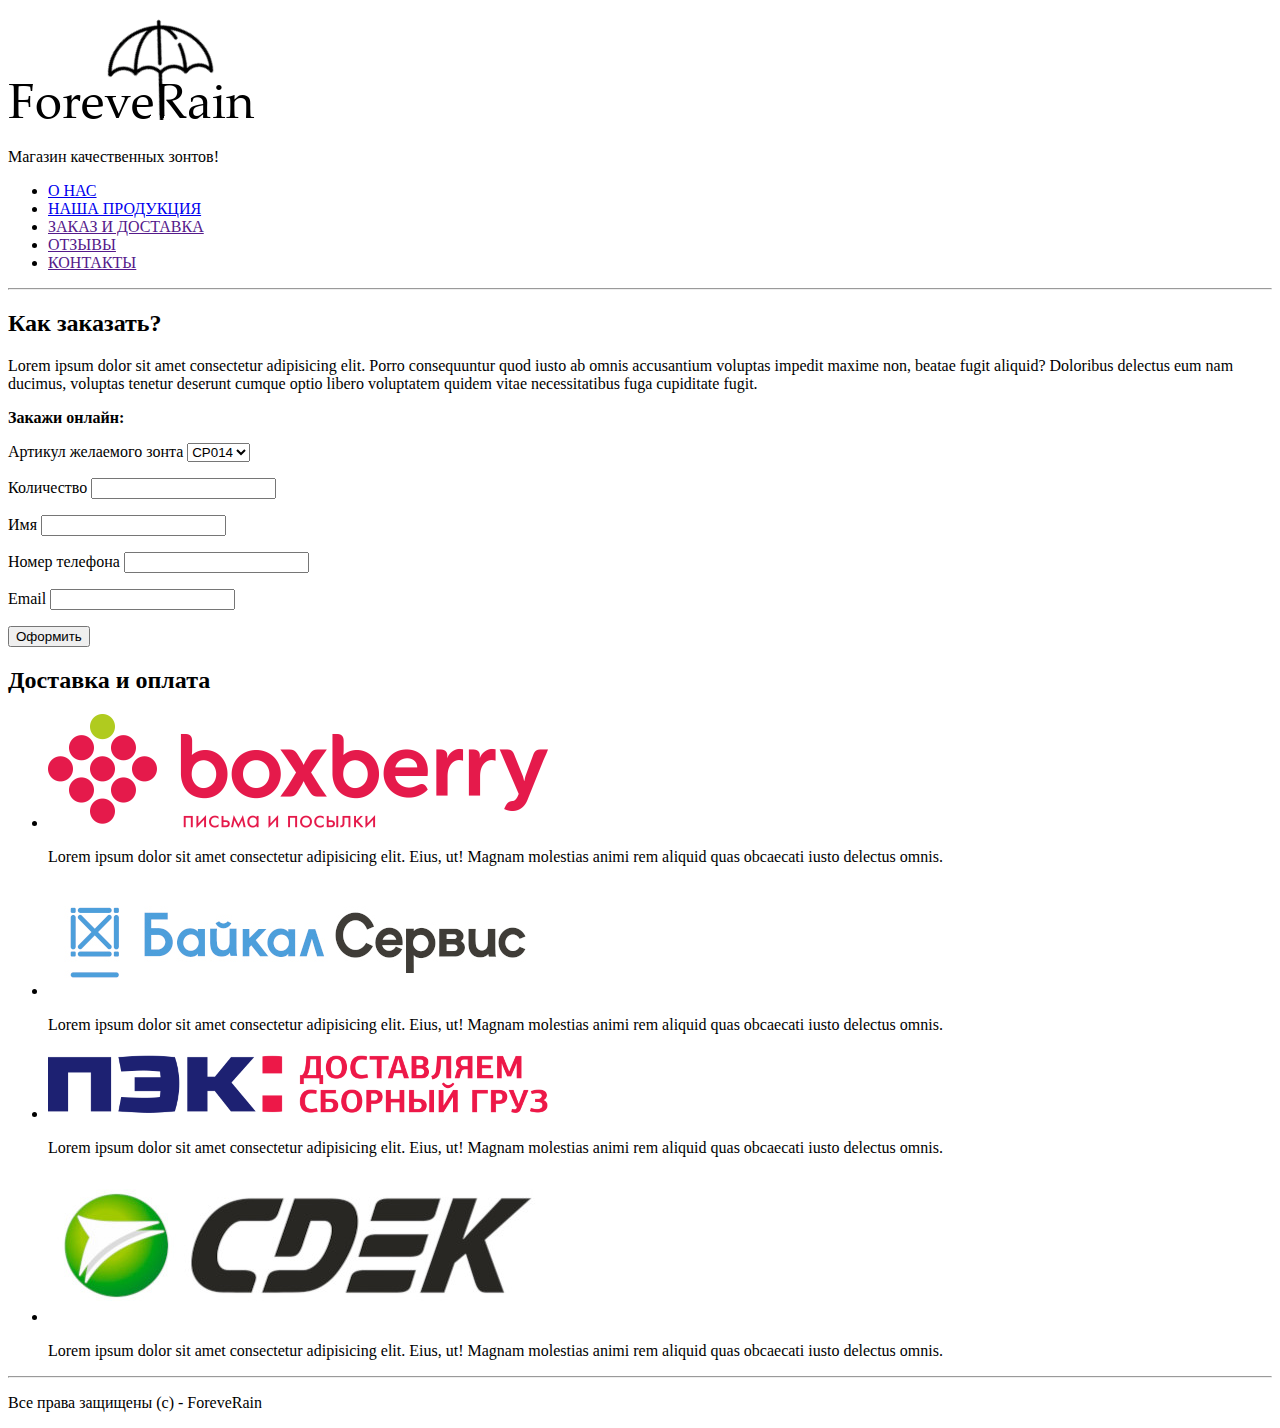
==== html/order.html @ 1b15a10b "added files for project" ====
<!DOCTYPE html>
<html lang="en">
<head>
    <meta charset="UTF-8">
    <meta name="viewport" content="width=device-width, initial-scale=1.0">
    <title>Заказ и доставка ForeveRain</title>
    <link rel="stylesheet" href="../CSS/style.css">
</head>
<body>
    <header>
        <img src="../img/logo.png" alt="">
        <p class="tagline">Магазин качественных зонтов!</p>
        <ul>
            <li><a href="../index.html" class="ul__link">О НАС</a></li>
            <li><a href="product.html" class="ul__link">НАША ПРОДУКЦИЯ</a></li>
            <li><a href="" class="ul__link">ЗАКАЗ И ДОСТАВКА</a></li>
            <li><a href="" class="ul__link">ОТЗЫВЫ</a></li>
            <li><a href="" class="ul__link">КОНТАКТЫ</a></li>
        </ul>
        <hr>
    </header>
    <main>
        <section>
            <h2 class="order-title">Как заказать?</h2>
                <p class="how_to_delivery">Lorem ipsum dolor sit amet consectetur adipisicing elit. Porro consequuntur quod iusto ab omnis accusantium voluptas impedit maxime non, beatae fugit aliquid? Doloribus delectus eum nam ducimus, voluptas tenetur deserunt cumque optio libero voluptatem quidem vitae necessitatibus fuga cupiditate fugit.</p>
                <p style="font-weight: bold;">Закажи онлайн:</p>
            <form action="">
                <p>Артикул желаемого зонта 
                <select name="" id="">
                    <option value="">CP014</option>
                </select></p>
                    <p>Количество <input type="number" min="1"></p>
                    <p>Имя <input type="text"></p>
                    <p>Номер телефона <input type="text"></p>
                    <p>Email <input type="email"></p>
                <input type="submit" value="Оформить">
            </form>
        </section>
        <section class="devilery">
            <h2 class="order-title">Доставка и оплата</h2>
            <ul>
                <li>
                    <img src="../img/Boxberry.png" alt="">
                    <p class="devilery-text"><span class="delivery-span__boxberry">Lorem ipsum dolor sit amet consectetur adipisicing elit.</span> Eius, ut! Magnam molestias animi rem aliquid quas obcaecati iusto delectus omnis.</p>
                </li>
                <li>
                    <img src="../img/BServ.jpg" alt="">
                    <p class="devilery-text"><span class="delivery-span__BServ">Lorem ipsum dolor sit amet consectetur adipisicing elit.</span> Eius, ut! Magnam molestias animi rem aliquid quas obcaecati iusto delectus omnis.</p>
                </li>
                <li>
                    <img src="../img/pek.png" alt="">
                    <p class="devilery-text"><span class="delivery-span__pek">Lorem ipsum dolor sit amet consectetur adipisicing elit.</span> Eius, ut! Magnam molestias animi rem aliquid quas obcaecati iusto delectus omnis.</p>
                </li>
                <li>
                    <img src="../img/Sdek.jpg" alt="">
                    <p class="devilery-text"><span class="delivery-span__Sdek">Lorem ipsum dolor sit amet consectetur adipisicing elit.</span> Eius, ut! Magnam molestias animi rem aliquid quas obcaecati iusto delectus omnis.</p>
                </li>
            </ul>
            <hr>
        </section>
    </main>
    <footer>
        <p>Все права защищены (c) - ForeveRain</p>
    </footer>
</body>
</html>
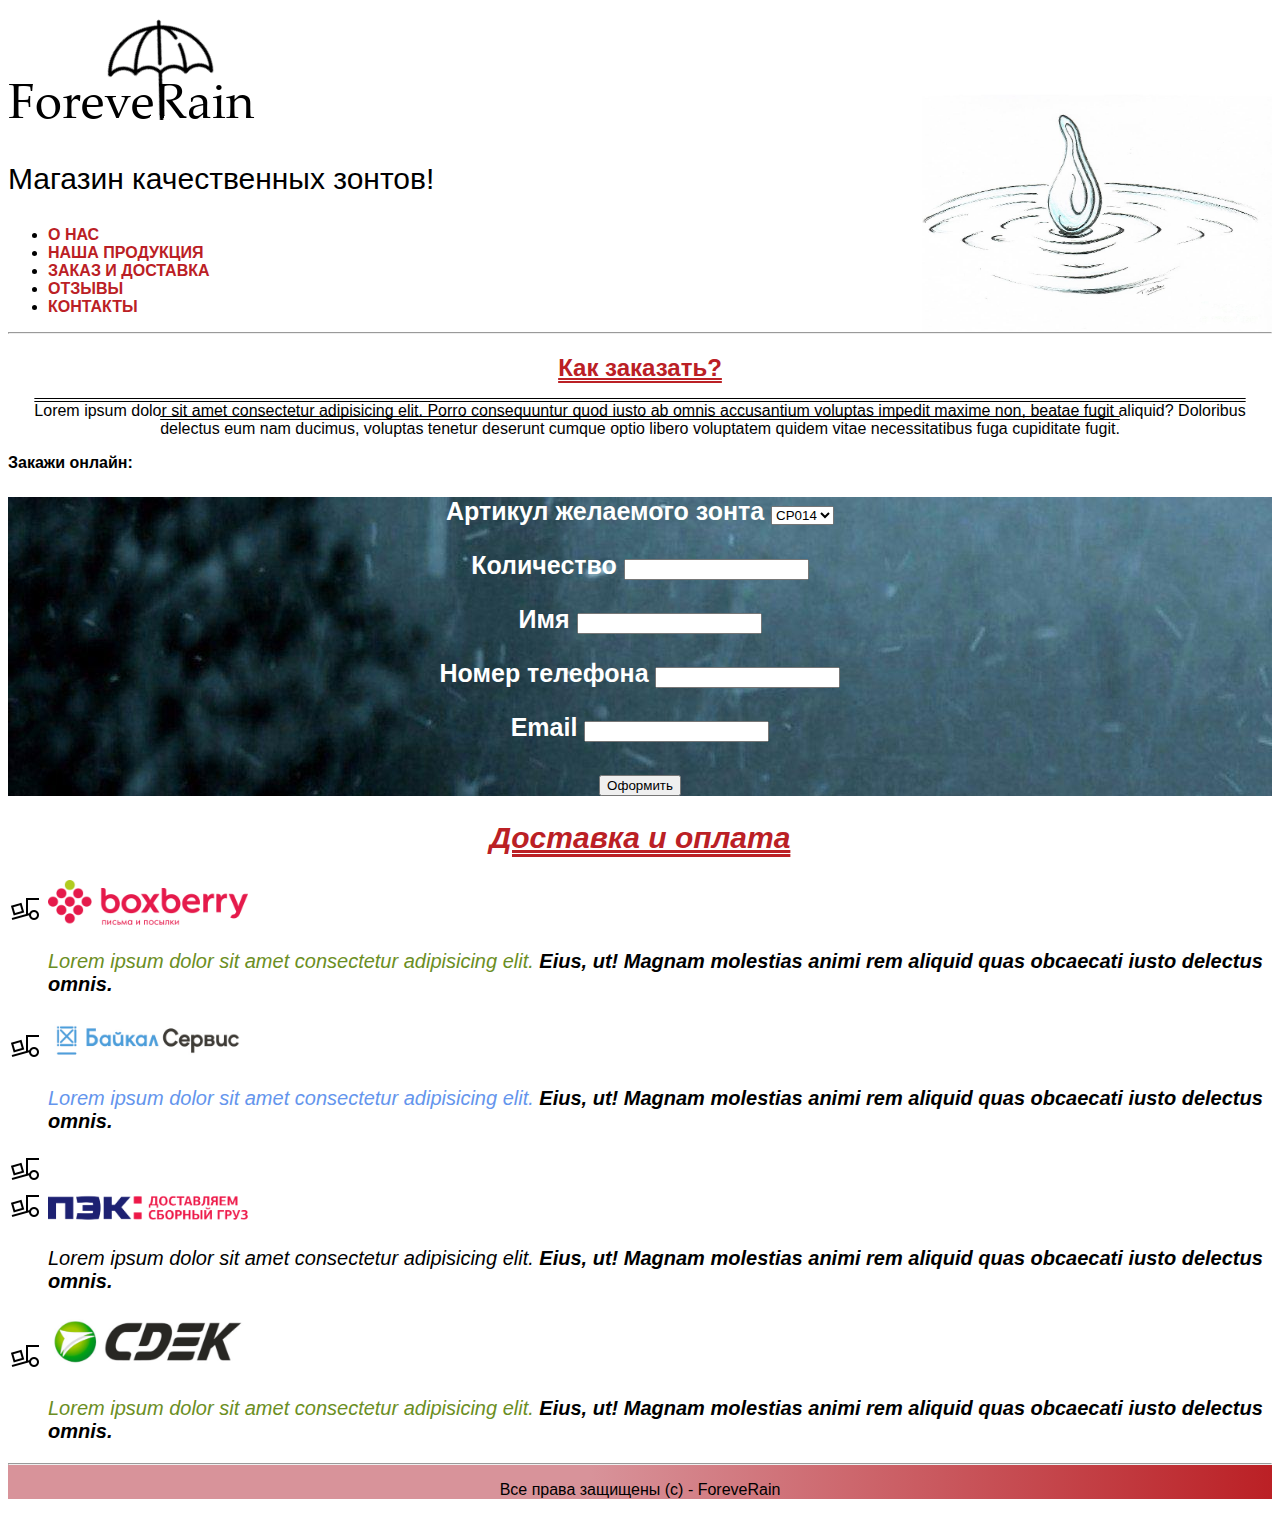
==== commit 499d2e0c: "added files for project" ====
--- a/html/order.html
+++ b/html/order.html
@@ -4,62 +4,62 @@
     <meta charset="UTF-8">
     <meta name="viewport" content="width=device-width, initial-scale=1.0">
     <title>Заказ и доставка ForeveRain</title>
-    <link rel="stylesheet" href="../CSS/style.css">
+    <link rel="stylesheet" href="../css/style.css">
 </head>
 <body>
     <header>
         <img src="../img/logo.png" alt="">
         <p class="tagline">Магазин качественных зонтов!</p>
         <ul>
-            <li><a href="../index.html" class="ul__link">О НАС</a></li>
-            <li><a href="product.html" class="ul__link">НАША ПРОДУКЦИЯ</a></li>
-            <li><a href="" class="ul__link">ЗАКАЗ И ДОСТАВКА</a></li>
-            <li><a href="" class="ul__link">ОТЗЫВЫ</a></li>
-            <li><a href="" class="ul__link">КОНТАКТЫ</a></li>
+            <li><a href="../index.html" class="navigation">О НАС</a></li>
+            <li><a href="product.html" class="navigation">НАША ПРОДУКЦИЯ</a></li>
+            <li><a href="" class="navigation">ЗАКАЗ И ДОСТАВКА</a></li>
+            <li><a href="" class="navigation">ОТЗЫВЫ</a></li>
+            <li><a href="" class="navigation">КОНТАКТЫ</a></li>
         </ul>
         <hr>
     </header>
     <main>
         <section>
             <h2 class="order-title">Как заказать?</h2>
-                <p class="how_to_delivery">Lorem ipsum dolor sit amet consectetur adipisicing elit. Porro consequuntur quod iusto ab omnis accusantium voluptas impedit maxime non, beatae fugit aliquid? Doloribus delectus eum nam ducimus, voluptas tenetur deserunt cumque optio libero voluptatem quidem vitae necessitatibus fuga cupiditate fugit.</p>
-                <p style="font-weight: bold;">Закажи онлайн:</p>
-            <form action="">
+            <p class="how_to_delivery">Lorem ipsum dolor sit amet consectetur adipisicing elit. Porro consequuntur quod iusto ab omnis accusantium voluptas impedit maxime non, beatae fugit aliquid? Doloribus delectus eum nam ducimus, voluptas tenetur deserunt cumque optio libero voluptatem quidem vitae necessitatibus fuga cupiditate fugit.</p>
+            <p style="font-weight: bold;">Закажи онлайн:</p>
+            <form action="" class="order-form">
                 <p>Артикул желаемого зонта 
                 <select name="" id="">
                     <option value="">CP014</option>
                 </select></p>
-                    <p>Количество <input type="number" min="1"></p>
-                    <p>Имя <input type="text"></p>
-                    <p>Номер телефона <input type="text"></p>
-                    <p>Email <input type="email"></p>
+                <p>Количество <input type="number" min="1"></p>
+                <p>Имя <input type="text"></p>
+                <p>Номер телефона <input type="text"></p>
+                <p>Email <input type="email"></p>
                 <input type="submit" value="Оформить">
             </form>
         </section>
-        <section class="devilery">
+        <section class="delivery">
             <h2 class="order-title">Доставка и оплата</h2>
-            <ul>
+            <ul class="delivery-services">
                 <li>
-                    <img src="../img/Boxberry.png" alt="">
+                    <img src="../img/Boxberry.png" alt="" class="delivery-services__logo">
                     <p class="devilery-text"><span class="delivery-span__boxberry">Lorem ipsum dolor sit amet consectetur adipisicing elit.</span> Eius, ut! Magnam molestias animi rem aliquid quas obcaecati iusto delectus omnis.</p>
                 </li>
                 <li>
-                    <img src="../img/BServ.jpg" alt="">
+                    <img src="../img/BServ.jpg" alt="" class="delivery-services__logo">
                     <p class="devilery-text"><span class="delivery-span__BServ">Lorem ipsum dolor sit amet consectetur adipisicing elit.</span> Eius, ut! Magnam molestias animi rem aliquid quas obcaecati iusto delectus omnis.</p>
-                </li>
                 <li>
-                    <img src="../img/pek.png" alt="">
+                <li>
+                    <img src="../img/pek.png" alt="" class="delivery-services__logo">
                     <p class="devilery-text"><span class="delivery-span__pek">Lorem ipsum dolor sit amet consectetur adipisicing elit.</span> Eius, ut! Magnam molestias animi rem aliquid quas obcaecati iusto delectus omnis.</p>
                 </li>
                 <li>
-                    <img src="../img/Sdek.jpg" alt="">
+                    <img src="../img/Sdek.jpg" alt="" class="delivery-services__logo">
                     <p class="devilery-text"><span class="delivery-span__Sdek">Lorem ipsum dolor sit amet consectetur adipisicing elit.</span> Eius, ut! Magnam molestias animi rem aliquid quas obcaecati iusto delectus omnis.</p>
                 </li>
             </ul>
-            <hr>
         </section>
     </main>
     <footer>
+        <hr>
         <p>Все права защищены (c) - ForeveRain</p>
     </footer>
 </body>
--- a/css/style.css
+++ b/css/style.css
@@ -0,0 +1,166 @@
+*{
+    font-family: 'Lucida Sans', 'Lucida Sans Regular', 'Lucida Grande', 'Lucida Sans Unicode', Geneva, Verdana, sans-serif;
+}
+
+.tagline{
+    font-size: 30px;
+}
+
+.navigation{
+    text-decoration: none;
+    font-weight: 700;
+    color: #BB2025;
+}
+
+.title{
+    color: #BB2025;
+    text-align: center;
+    text-decoration: underline dotted gray;
+    font-style: italic;
+}
+
+.order-title{
+    color: #BB2025;
+    text-decoration: double underline;
+    text-align: center;
+}
+
+.about{
+    text-align: justify;
+    text-indent: 100px;
+    font-size: 20px;
+}
+
+.assortment{
+    text-align: center;
+}
+
+.more_assortment{
+    text-align: center;
+    color: #BB2025;
+    text-decoration: wavy underline;
+}
+
+.contact{
+    text-align: center;
+}
+
+.how_to_delivery{
+    text-align: center;
+    text-decoration: overline double;
+    color: black;
+}
+
+.about-span__yellow{
+    color: #FED049 ;
+}
+
+.about-span__green{
+    color: #68B984;
+}
+
+.about-span__italic{
+    font-style: italic;
+    font-weight: 100;
+    text-decoration: underline double;
+}
+
+.contact-span__bold{
+    font-size: 20px;
+    font-weight: 900;
+}
+
+.delivery{
+    font-family: 'Courier New', Courier, monospace;
+    font-style: italic;
+    font-weight: 700;
+    font-size: 20px;
+}
+
+footer{
+    text-align: center;
+}
+
+.delivery-text{
+    font-style: italic;
+}
+
+.delivery-span__boxberry{
+    color: olivedrab;
+    font-weight: 100;
+}
+
+.delivery-span__BServ{
+    color: cornflowerblue;
+    font-weight: 100;
+}
+
+.delivery-span__pek{
+    font-weight: 100;
+}
+
+.delivery-span__Sdek{
+    color: olivedrab;
+    font-weight: 100;
+}
+
+form{
+    color: #BB2025;
+}
+
+.product-categories{
+    font-family: Impact, Haettenschweiler, 'Arial Narrow Bold', sans-serif;
+    font-size: 30px;
+    text-align: right;
+    background-color: rgba(136, 201, 255, 0.589);
+}
+
+.product-children__show_hide{
+    color: #BB2025;
+    text-decoration: none;
+}
+
+.menu{
+    list-style-type: none;
+}
+
+header{
+    background-image: url("../img/rain-drop-teresa-white.jpg");
+    background-size: 350px 240px;
+    background-repeat: no-repeat;
+    background-position: right bottom;
+}
+
+footer{
+    background: linear-gradient(90deg, rgba(216,147,154,1) 46%, rgba(187,32,37,1) 100%)
+}
+
+.index-banner{
+    opacity: 0.6;
+    width: 100%;
+}
+
+.order-form{
+    background-image: url(../img/background.jpg);
+    text-align: center;
+    color: white;
+    font-size: 25px;
+    font-weight: 600;
+}
+
+.delivery-services{
+list-style: url("../img/icons8-truck-loading-32.png");
+}
+
+.delivery-services__logo{
+    width: 200px;
+}
+
+.products-children__img{
+    width: 200px;
+    height: 200px;
+}
+
+.products{
+    text-align: center;
+}